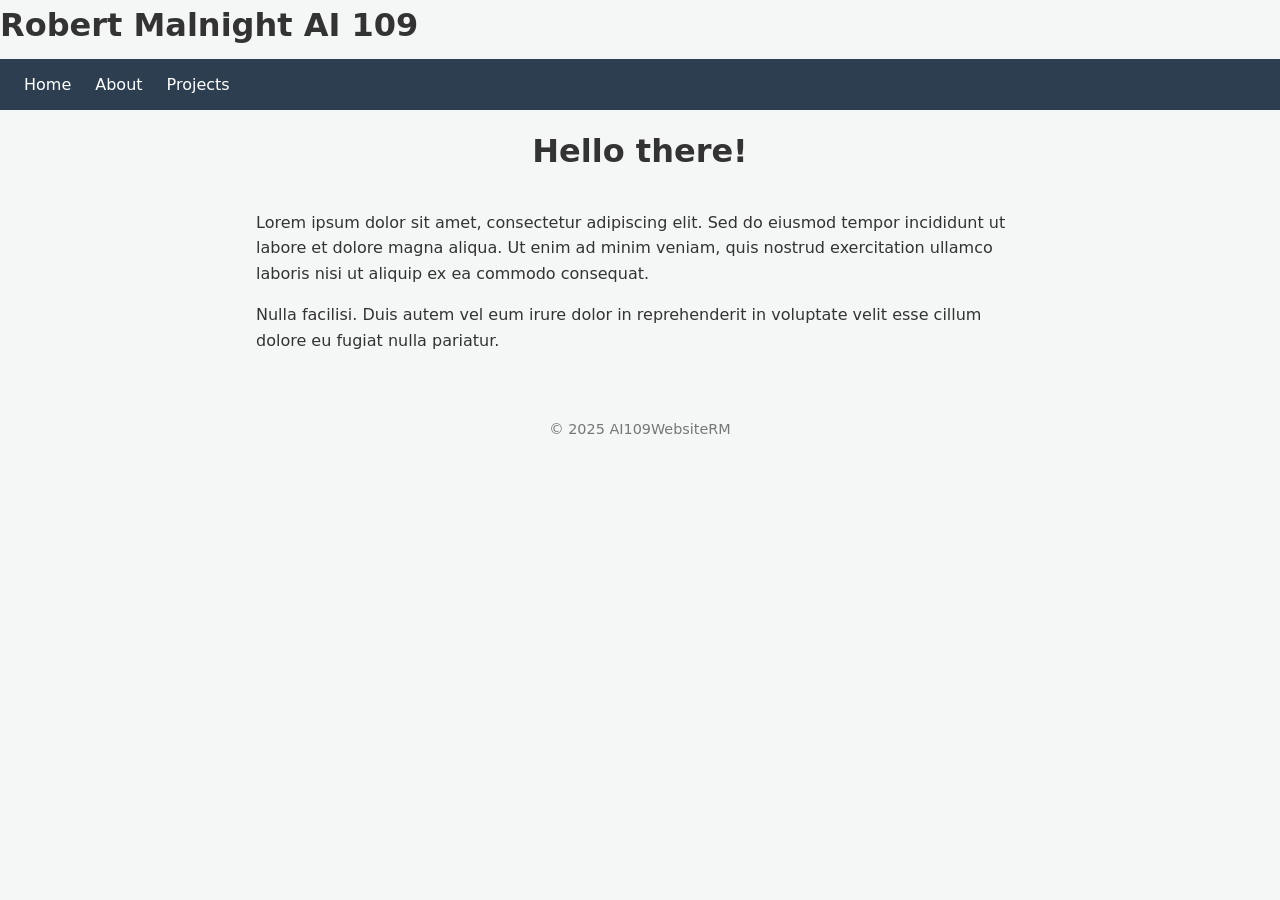
==== about.html @ ae124636 "Adjustments to the index and about files to make     more closely follow the syllabus" ====
<!DOCTYPE html>
<html lang="en">
<head>
    <meta charset="UTF-8">
    <meta name="viewport" content="width=device-width, initial-scale=1.0">
    <title>About – AI109WebsiteRM</title>
    <style>
        :root {
            --primary: #2c3e50;
            --accent: #e74c3c;
            --bg: #f4f7f6;
            --text: #333;
        }

        * {
            box-sizing: border-box;
            margin: 0;
            padding: 0;
        }

        body {
            font-family: system-ui, -apple-system, BlinkMacSystemFont, "Segoe UI", Roboto, Helvetica, Arial, sans-serif;
            background: var(--bg);
            color: var(--text);
            line-height: 1.6;
        }

        nav {
            background: var(--primary);
            padding: 0.8rem 1.5rem;
        }

        nav ul {
            list-style: none;
            display: flex;
            gap: 1.5rem;
        }

        nav ul li a {
            color: #fff;
            text-decoration: none;
            font-weight: 500;
            transition: color 0.2s;
        }

        nav ul li a:hover {
            color: var(--accent);
        }

        .container {
            max-width: 800px;
            margin: 2rem auto;
            padding: 0 1rem;
        }

        h1 {
            margin-bottom: 0.5rem;
        }

        p {
            margin-bottom: 1rem;
        }

        footer {
            text-align: center;
            padding: 2rem;
            font-size: 0.9rem;
            color: #777;
        }

        /* New heading styles */
        .site-title {
            text-align: center;
            font-size: 2rem;
            margin: 1rem 0;
        }
    </style>
</head>
<body>
    <h1>Robert Malnight AI 109</h1>

    <nav>
        <ul>
            <li><a href="index.html">Home</a></li>
            <li><a href="about.html">About</a></li>
            <li><a href="projects.html">Projects</a></li>
        </ul>
    </nav>

    <h2 class="site-title">Hello there!</h2>

    <div class="container">
        <p>Lorem ipsum dolor sit amet, consectetur adipiscing elit. Sed do eiusmod tempor incididunt ut labore et dolore magna aliqua. Ut enim ad minim veniam, quis nostrud exercitation ullamco laboris nisi ut aliquip ex ea commodo consequat.</p>
        <p>Nulla facilisi. Duis autem vel eum irure dolor in reprehenderit in voluptate velit esse cillum dolore eu fugiat nulla pariatur.</p>
    </div>

    <footer>
        &copy; 2025 AI109WebsiteRM
    </footer>
</body>
</html>
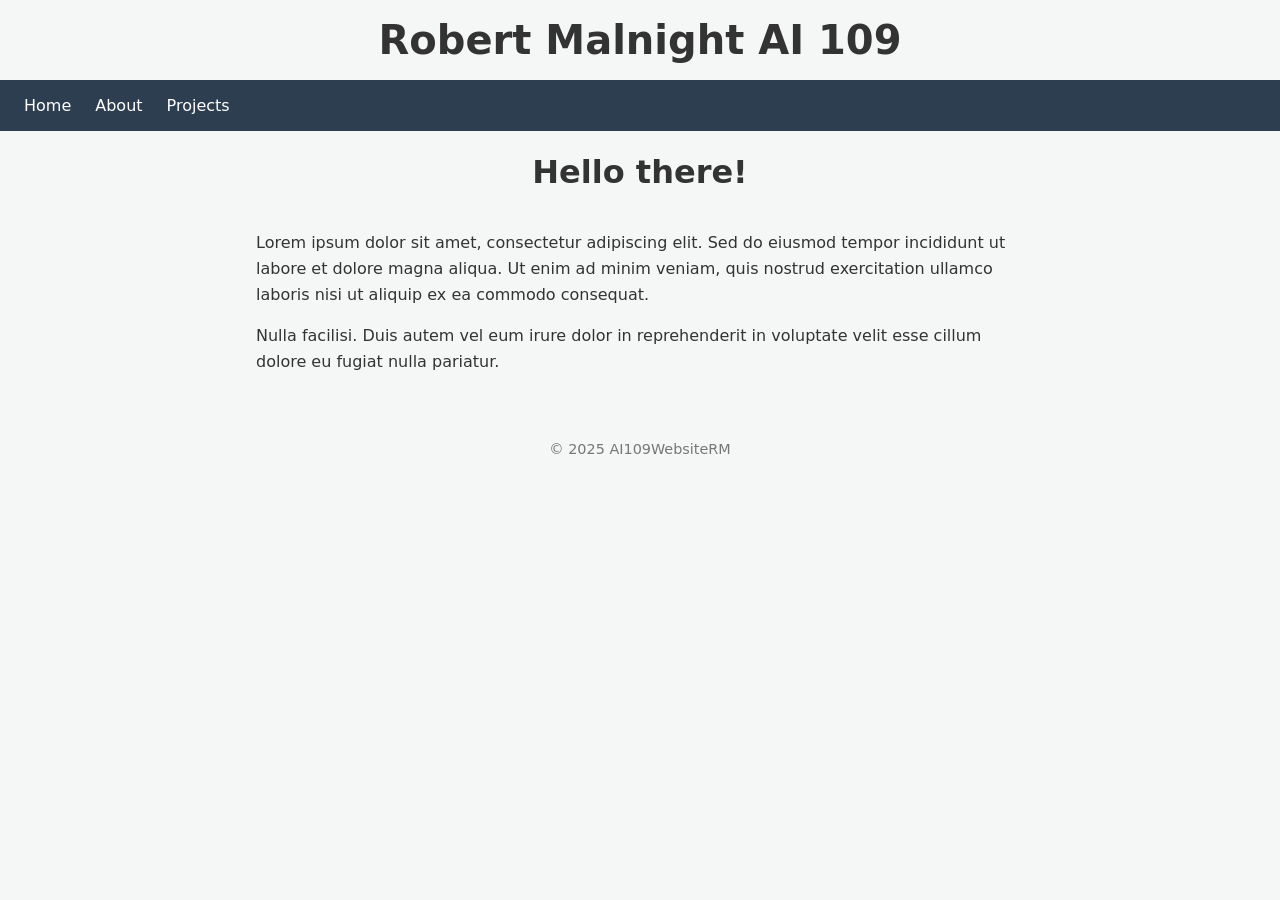
==== commit cb12b427: "Attempting to fix a caching issue with the index.html page" ====
--- a/about.html
+++ b/about.html
@@ -77,7 +77,7 @@
     </style>
 </head>
 <body>
-    <h1>Robert Malnight AI 109</h1>
+    <h1 style="text-align:center; font-size:2.5rem; margin:0.5rem 0;">Robert Malnight AI 109</h1>
 
     <nav>
         <ul>
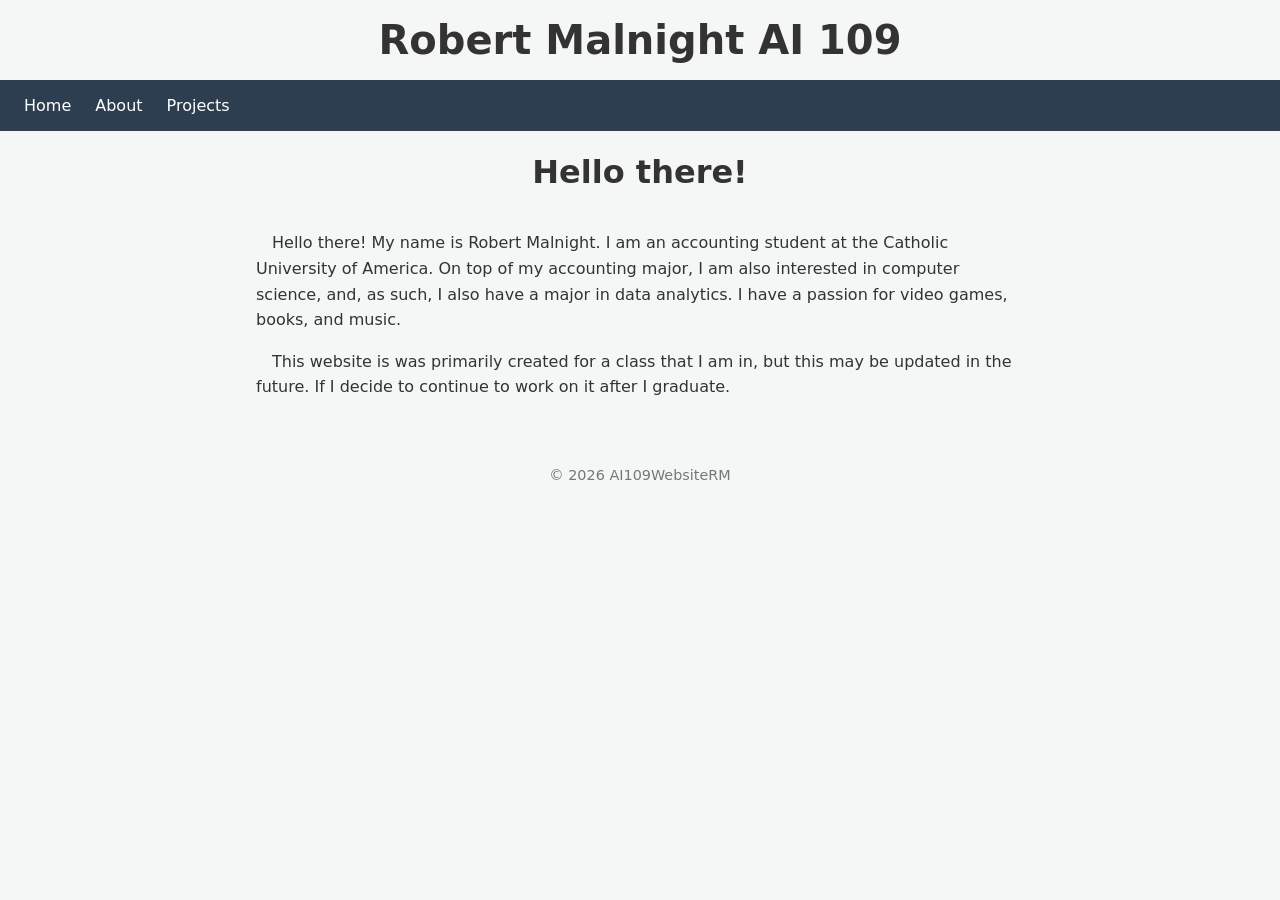
==== commit 8a082be6: "Major changes to website name (to fit with the requirements of the project)     as well as some chan" ====
--- a/about.html
+++ b/about.html
@@ -90,12 +90,12 @@
     <h2 class="site-title">Hello there!</h2>
 
     <div class="container">
-        <p>Lorem ipsum dolor sit amet, consectetur adipiscing elit. Sed do eiusmod tempor incididunt ut labore et dolore magna aliqua. Ut enim ad minim veniam, quis nostrud exercitation ullamco laboris nisi ut aliquip ex ea commodo consequat.</p>
-        <p>Nulla facilisi. Duis autem vel eum irure dolor in reprehenderit in voluptate velit esse cillum dolore eu fugiat nulla pariatur.</p>
+        <p style="text-indent: 1rem;">Hello there! My name is Robert Malnight. I am an accounting student at the Catholic University of America. On top of my accounting major, I am also interested in computer science, and, as such, I also have a major in data analytics. I have a passion for video games, books, and music.</p>
+        <p style="text-indent: 1rem;">This website is was primarily created for a class that I am in, but this may be updated in the future. If I decide to continue to work on it after I graduate.</p>
     </div>
 
     <footer>
-        &copy; 2025 AI109WebsiteRM
+        &copy; 2026 AI109WebsiteRM
     </footer>
 </body>
 </html>
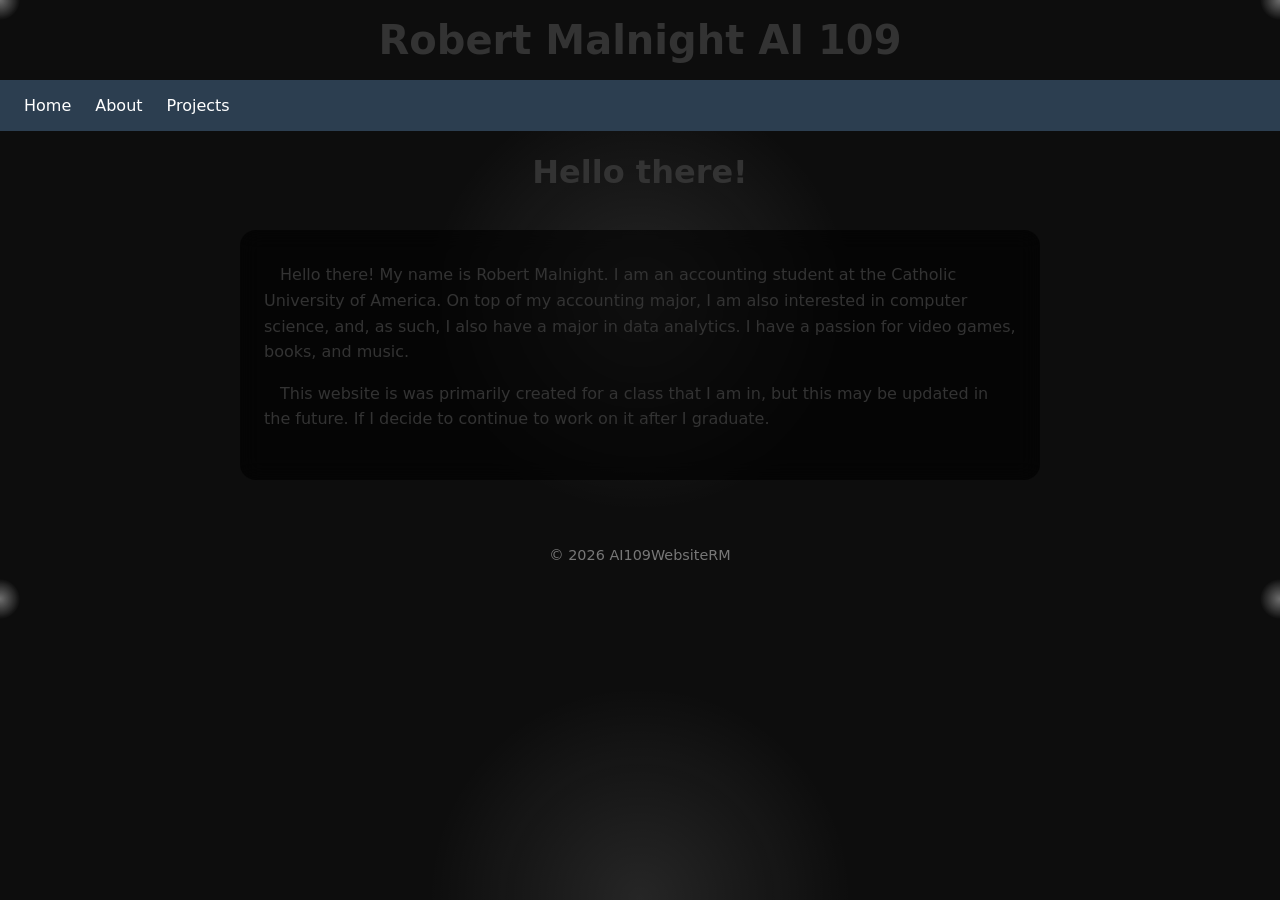
==== commit 2baf0717: "Adjusting README with current things. adding background to other pages from index Other minor adjust" ====
--- a/about.html
+++ b/about.html
@@ -20,7 +20,13 @@
 
         body {
             font-family: system-ui, -apple-system, BlinkMacSystemFont, "Segoe UI", Roboto, Helvetica, Arial, sans-serif;
-            background: var(--bg);
+            background:
+            radial-gradient(circle at center, rgba(255,255,255,0.1) 0%, transparent 30%),
+            radial-gradient(circle at 0% 0%, rgba(255,255,255,0.4) 0%, transparent 20px),
+            radial-gradient(circle at 100% 0%, rgba(255,255,255,0.4) 0%, transparent 20px),
+            radial-gradient(circle at 0% 100%, rgba(255,255,255,0.4) 0%, transparent 20px),
+            radial-gradient(circle at 100% 100%, rgba(255,255,255,0.4) 0%, transparent 20px),
+            #0d0d0d;
             color: var(--text);
             line-height: 1.6;
         }
@@ -50,7 +56,11 @@
         .container {
             max-width: 800px;
             margin: 2rem auto;
-            padding: 0 1rem;
+            padding: 2rem 1.5rem;
+            background: rgba(0, 0, 0, 0.6);
+            border-radius: 16px;
+            backdrop-filter: blur(10px);
+            color: var(--text);
         }
 
         h1 {
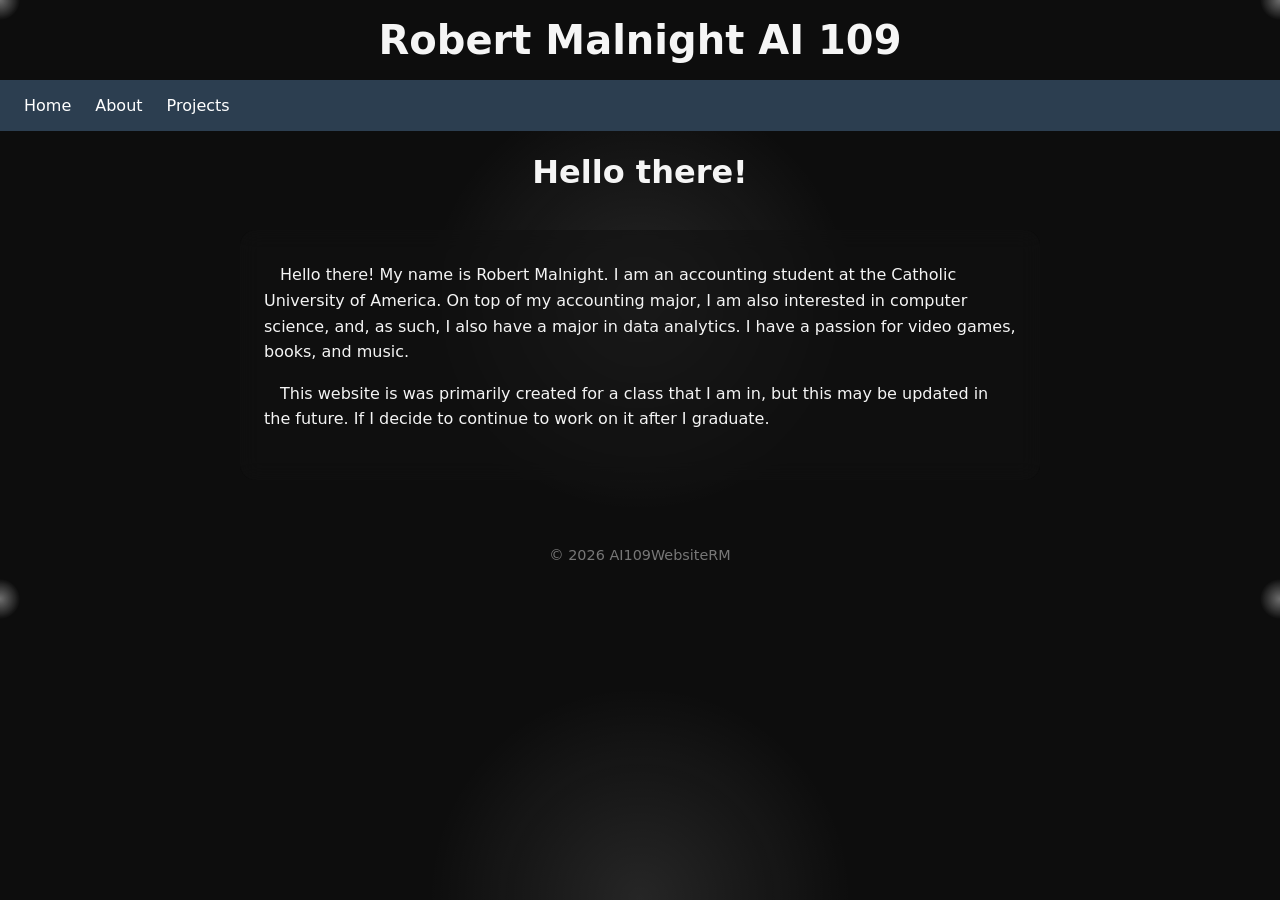
==== commit 321cb7ff: "Adjustments based off of issues with text color and background color. Also fixed github text/picture" ====
--- a/about.html
+++ b/about.html
@@ -27,7 +27,7 @@
             radial-gradient(circle at 0% 100%, rgba(255,255,255,0.4) 0%, transparent 20px),
             radial-gradient(circle at 100% 100%, rgba(255,255,255,0.4) 0%, transparent 20px),
             #0d0d0d;
-            color: var(--text);
+            color: #f5f5f5;
             line-height: 1.6;
         }
 
@@ -57,10 +57,10 @@
             max-width: 800px;
             margin: 2rem auto;
             padding: 2rem 1.5rem;
-            background: rgba(0, 0, 0, 0.6);
+            background: rgba(17, 17, 17, 0.6);
             border-radius: 16px;
             backdrop-filter: blur(10px);
-            color: var(--text);
+            color: #f5f5f5;
         }
 
         h1 {
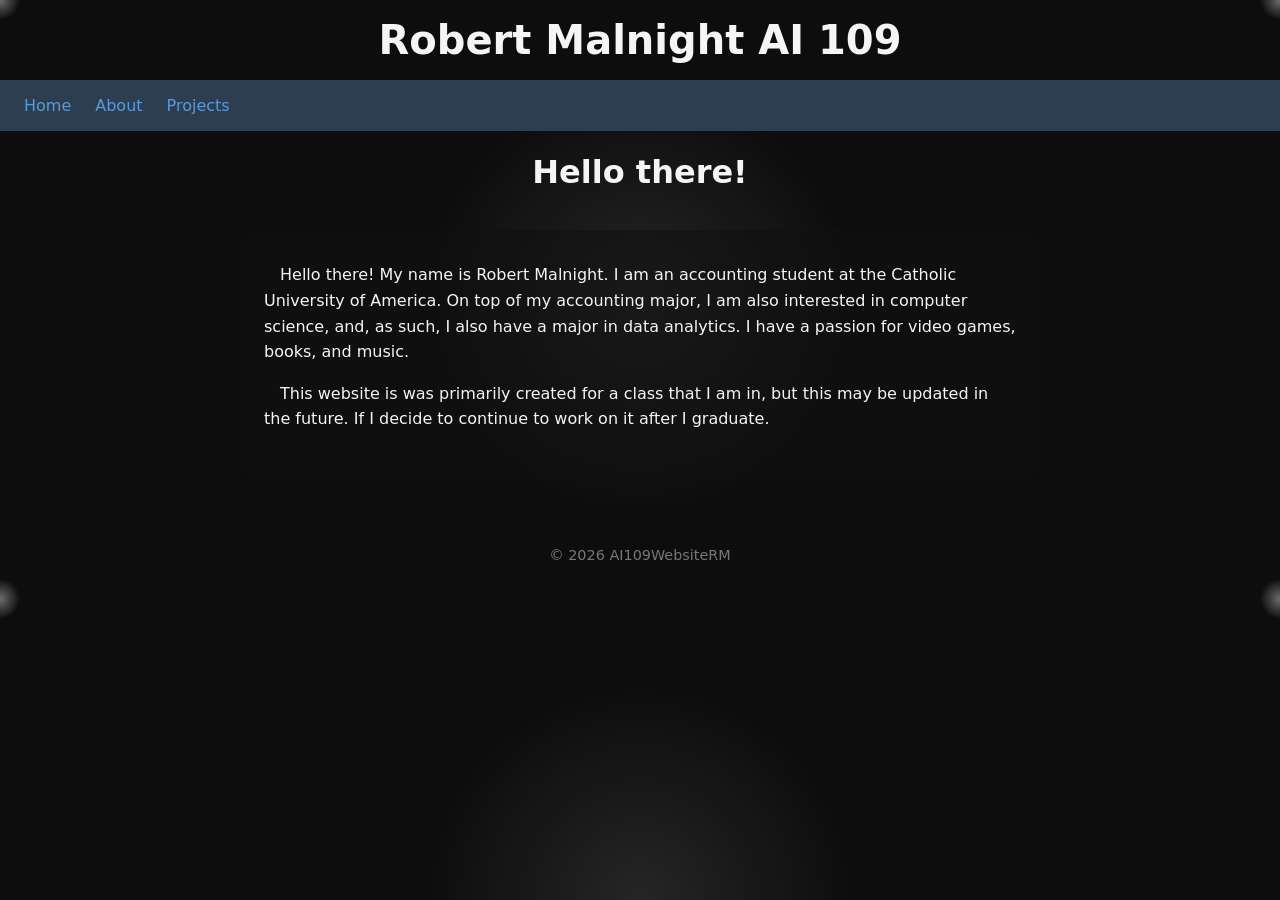
==== commit 9545339f: "Final change before submission. WOO!! Just fixed coloring issues with links" ====
--- a/about.html
+++ b/about.html
@@ -8,6 +8,8 @@
         :root {
             --primary: #2c3e50;
             --accent: #e74c3c;
+            --link-color: #65a5ee;
+            --link-hover: #65a5eede;
             --bg: #f4f7f6;
             --text: #333;
         }
@@ -43,7 +45,7 @@
         }
 
         nav ul li a {
-            color: #fff;
+            color: var(--link-hover);
             text-decoration: none;
             font-weight: 500;
             transition: color 0.2s;
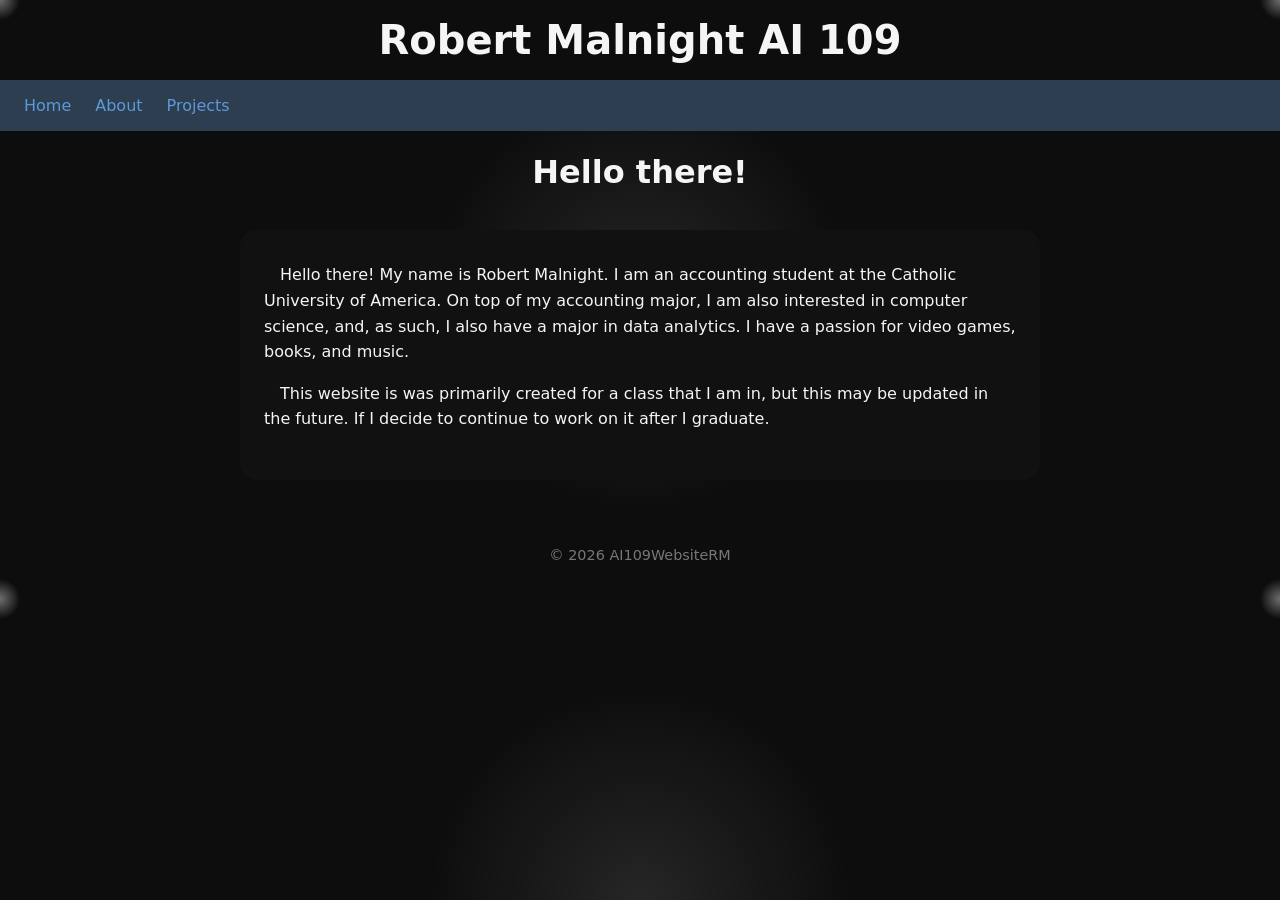
==== commit db69c92a: "Final change for background and text colors" ====
--- a/about.html
+++ b/about.html
@@ -59,7 +59,7 @@
             max-width: 800px;
             margin: 2rem auto;
             padding: 2rem 1.5rem;
-            background: rgba(17, 17, 17, 0.6);
+            background: #111;
             border-radius: 16px;
             backdrop-filter: blur(10px);
             color: #f5f5f5;
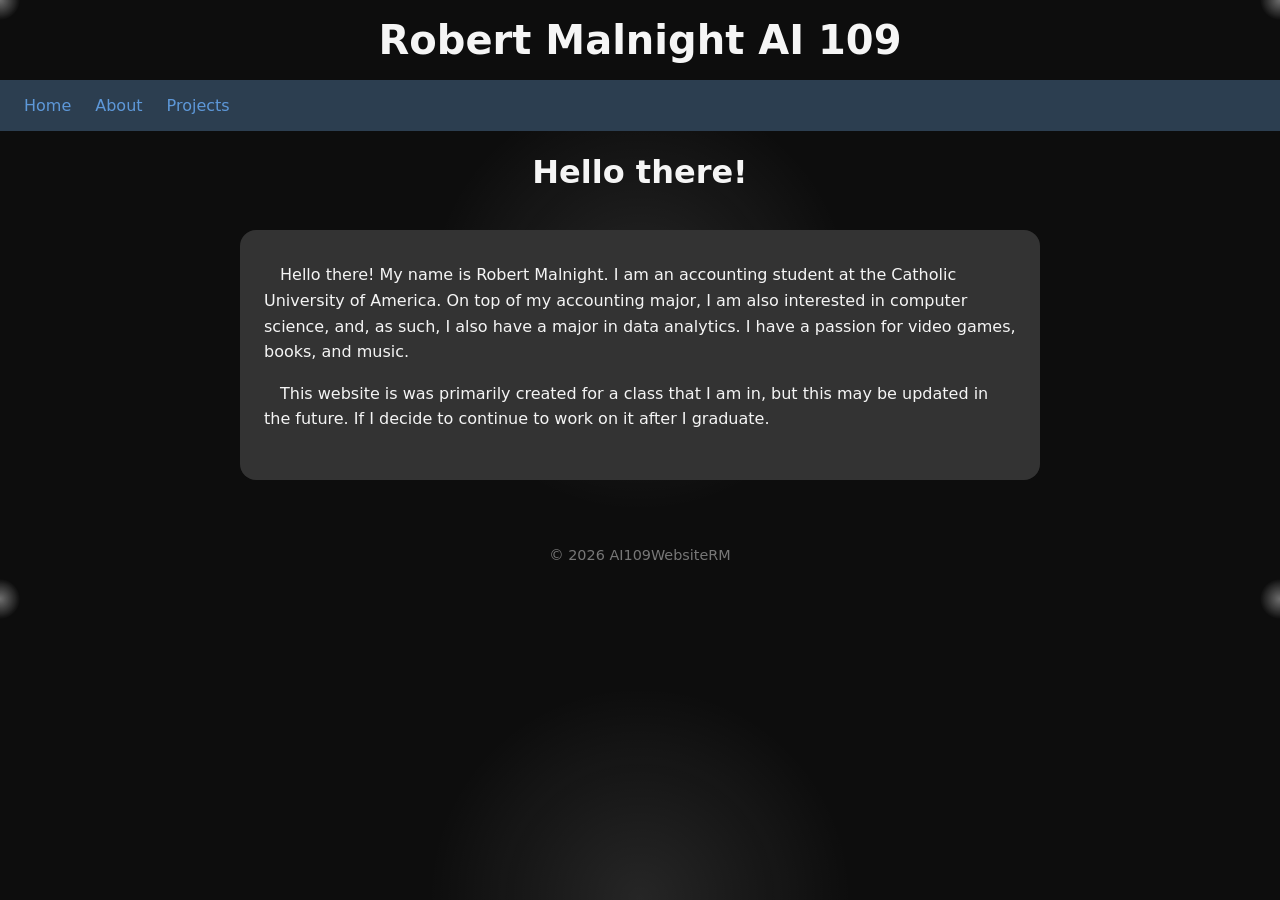
==== commit 4e860722: "I want to be done changing things at this point     Fixed centering of title on index.html     Fixed" ====
--- a/about.html
+++ b/about.html
@@ -59,7 +59,7 @@
             max-width: 800px;
             margin: 2rem auto;
             padding: 2rem 1.5rem;
-            background: #111;
+            background: #333;
             border-radius: 16px;
             backdrop-filter: blur(10px);
             color: #f5f5f5;
